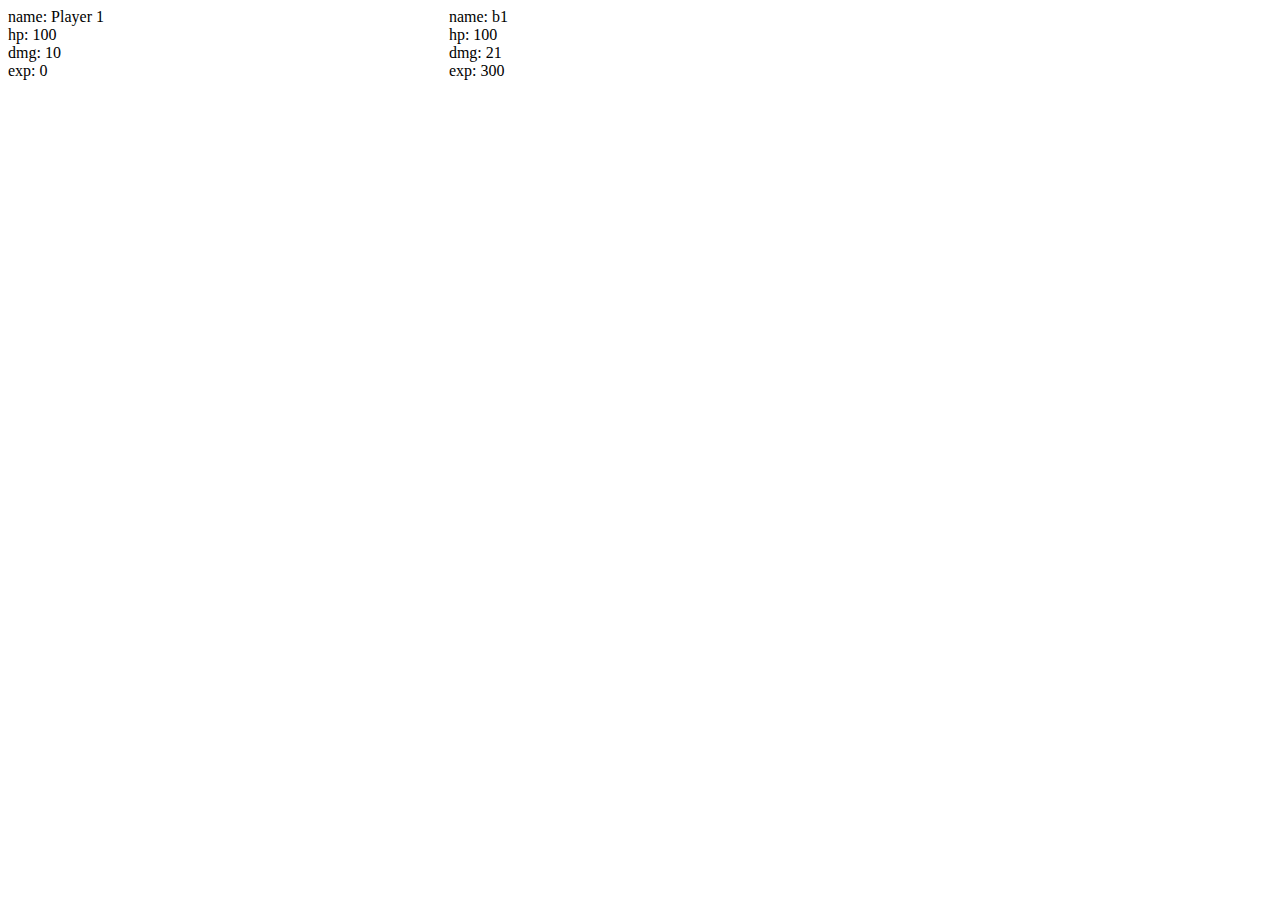
==== index.html @ 996a0ecd "Added display for stats and attack speed/cooldown mechanic." ====
<html>

<head>
	<!--Idle Monster Killing Simulator, Version 0.002-->
	<script src="https://ajax.googleapis.com/ajax/libs/jquery/1.12.4/jquery.min.js"></script>
	<script src="monsters.json"></script>
	<script src="entity.js"></script>
	<script src="engine.js"></script>
	<link rel="stylesheet" href="style.css">
</head>

<body onload="init()">

	<div class="entity" id="player"></div>
	
	<div class="entity" id="monster"></div>

</body>

</html>
---- style.css ----
#player {
	float: left;
}

#monster {
	float: right;
}

body {
	width: 500px;
}
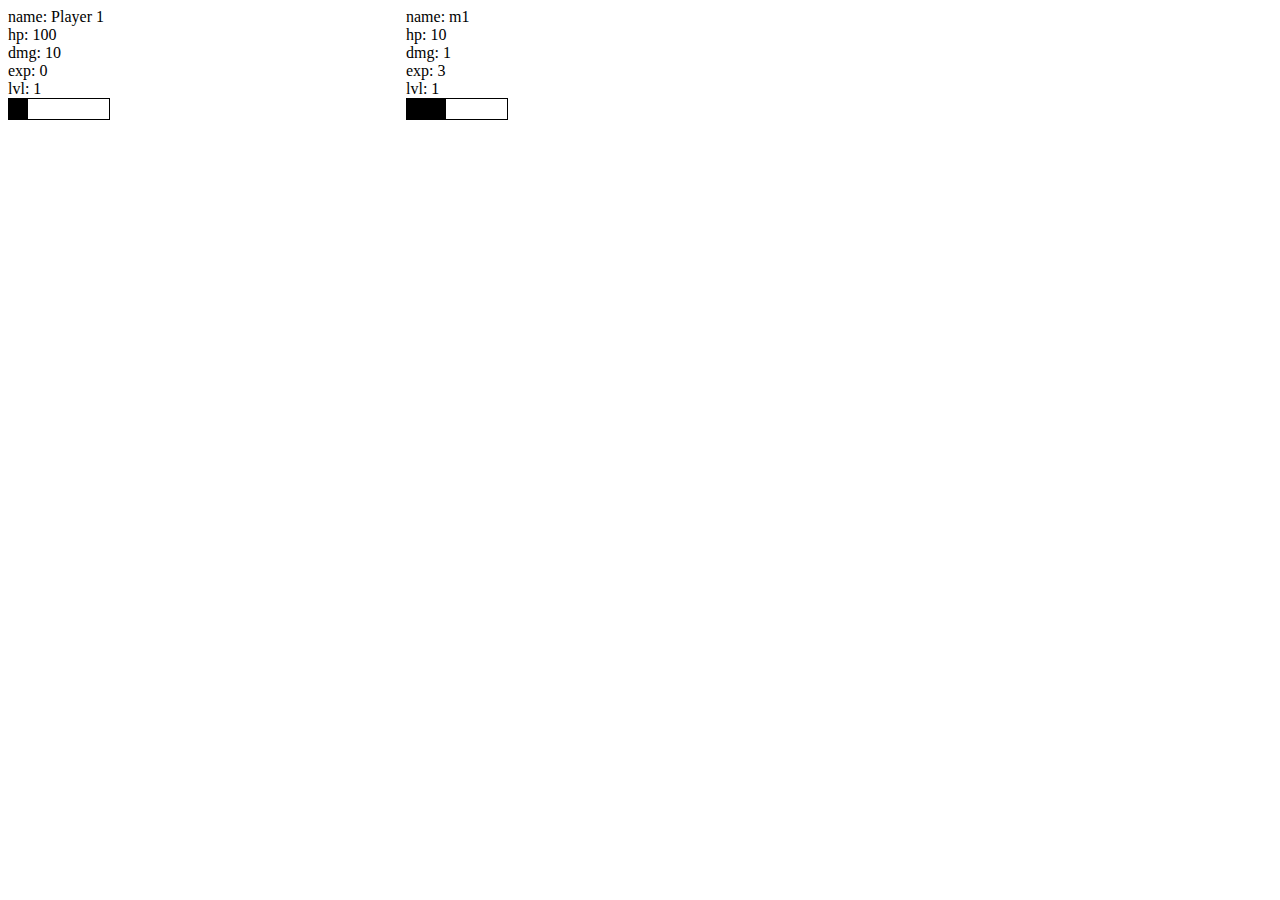
==== commit afce72ad: "Added progress bar to ui to show attack cd." ====
--- a/index.html
+++ b/index.html
@@ -1,8 +1,9 @@
 <html>
 
 <head>
-	<!--Idle Monster Killing Simulator, Version 0.002-->
+	<!--Idle Monster Killing Simulator, Version 0.003-->
 	<script src="https://ajax.googleapis.com/ajax/libs/jquery/1.12.4/jquery.min.js"></script>
+	<script src="ui.js"></script>
 	<script src="monsters.json"></script>
 	<script src="entity.js"></script>
 	<script src="engine.js"></script>
@@ -12,7 +13,7 @@
 <body onload="init()">
 
 	<div class="entity" id="player"></div>
-	
+
 	<div class="entity" id="monster"></div>
 
 </body>
--- a/style.css
+++ b/style.css
@@ -8,4 +8,20 @@
 
 body {
 	width: 500px;
+}
+
+
+.progress {
+	float: left;
+	clear: both;
+	height: 20px;
+	width: 100px;
+	border: 1px solid black;
+}
+
+.progress_bar {
+	width: 0;
+	height: 20px;
+	color: black;
+	background-color: black;
 }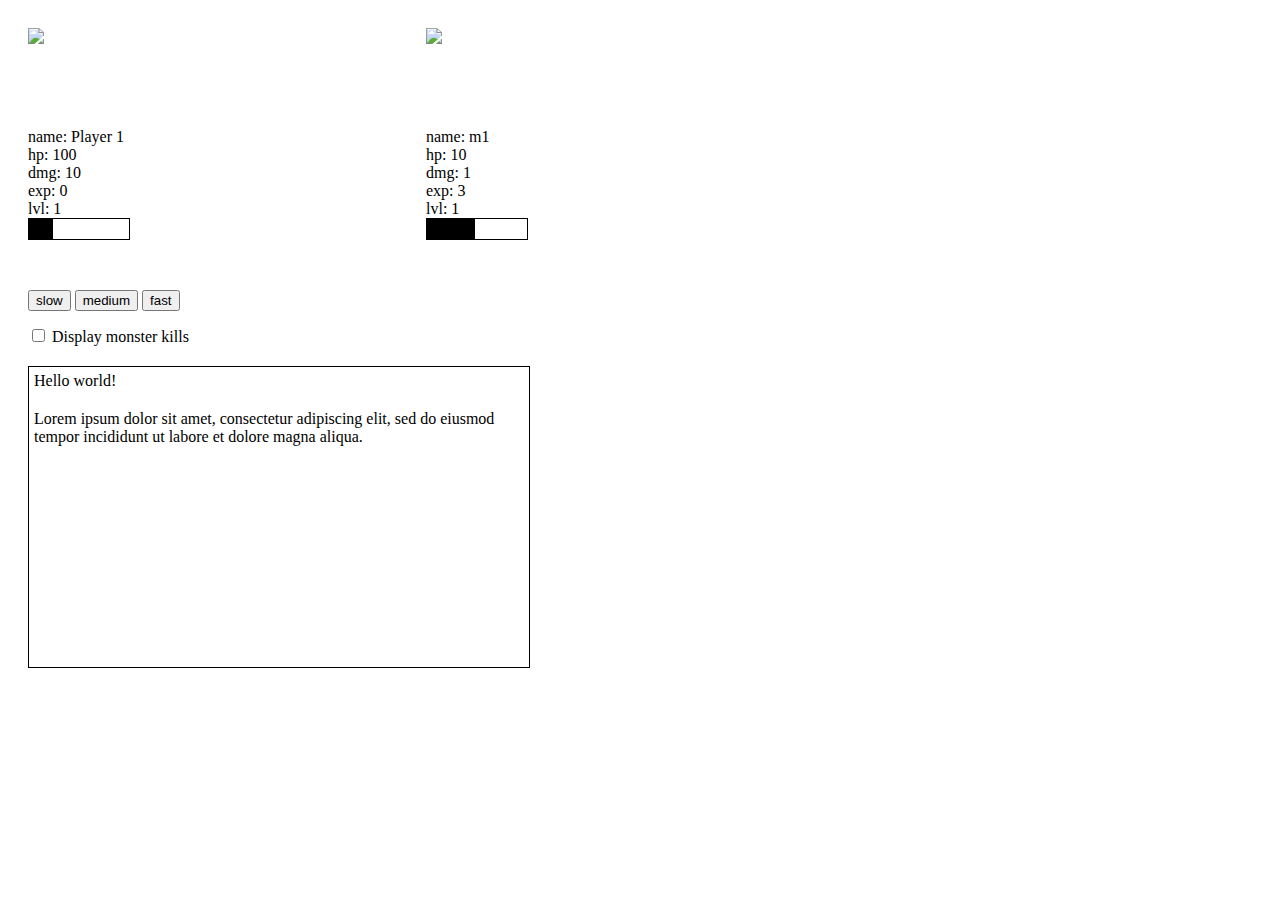
==== commit dba21af1: "Added logger to display messages." ====
--- a/index.html
+++ b/index.html
@@ -3,6 +3,7 @@
 <head>
 	<!--Idle Monster Killing Simulator, Version 0.003-->
 	<script src="https://ajax.googleapis.com/ajax/libs/jquery/1.12.4/jquery.min.js"></script>
+	<script src="logger.js"></script>
 	<script src="ui.js"></script>
 	<script src="monsters.json"></script>
 	<script src="entity.js"></script>
@@ -12,9 +13,36 @@
 
 <body onload="init()">
 
-	<div class="entity" id="player"></div>
+	<div class="object" id="left">
+		<img src="placeholder.jpg">
+		<div class="entity" id="player"></div>
+	</div>
 
-	<div class="entity" id="monster"></div>
+	<div class="object" id="right">
+		<img src="placeholder.jpg">
+		<div class="entity" id="monster"></div>
+	</div>
+
+
+	<!-- These weapons should be loaded in a json file later-->
+	<!-- value would be name of weapon -->
+	<div class="weapons" style="margin-top: 50px;float: left; clear: both;">
+		<input type="button" value="slow"
+		data-dmg="30" data-atk-spd="5" onclick="change_weapon(this);">
+		<input type="button" value="medium"
+		data-dmg="15" data-atk-spd="3" onclick="change_weapon(this);">
+		<input type="button" value="fast"
+		data-dmg="5" data-atk-spd="1" onclick="change_weapon(this);">
+	</div>
+
+	<div style="float: left; clear: both; margin-top: 15px">
+		<input type="checkbox" id="killFilter"> Display monster kills
+	</div>
+
+	<div id="logger">
+		<div class="log">Hello world!</div>
+		<div class="log">Lorem ipsum dolor sit amet, consectetur adipiscing elit, sed do eiusmod tempor incididunt ut labore et dolore magna aliqua.</div>
+	</div>
 
 </body>
 
--- a/style.css
+++ b/style.css
@@ -1,15 +1,24 @@
-#player {
+#left {
 	float: left;
 }
-
-#monster {
+#right {
 	float: right;
 }
 
+
 body {
 	width: 500px;
+	padding: 20px;
 }
 
+
+.object img {
+	position: absolute;
+}
+
+.entity {
+	margin-top: 100px;
+}
 
 .progress {
 	float: left;
@@ -24,4 +33,20 @@
 	height: 20px;
 	color: black;
 	background-color: black;
+}
+
+#logger {
+	margin-top: 20px;
+	float: left;
+	width: 500px;
+	height: 300px;
+	border: 1px solid black;
+	overflow: auto;
+}
+
+.log {
+	float: left;
+	clear: both;
+	margin-bottom: 10px;
+	padding: 5px;
 }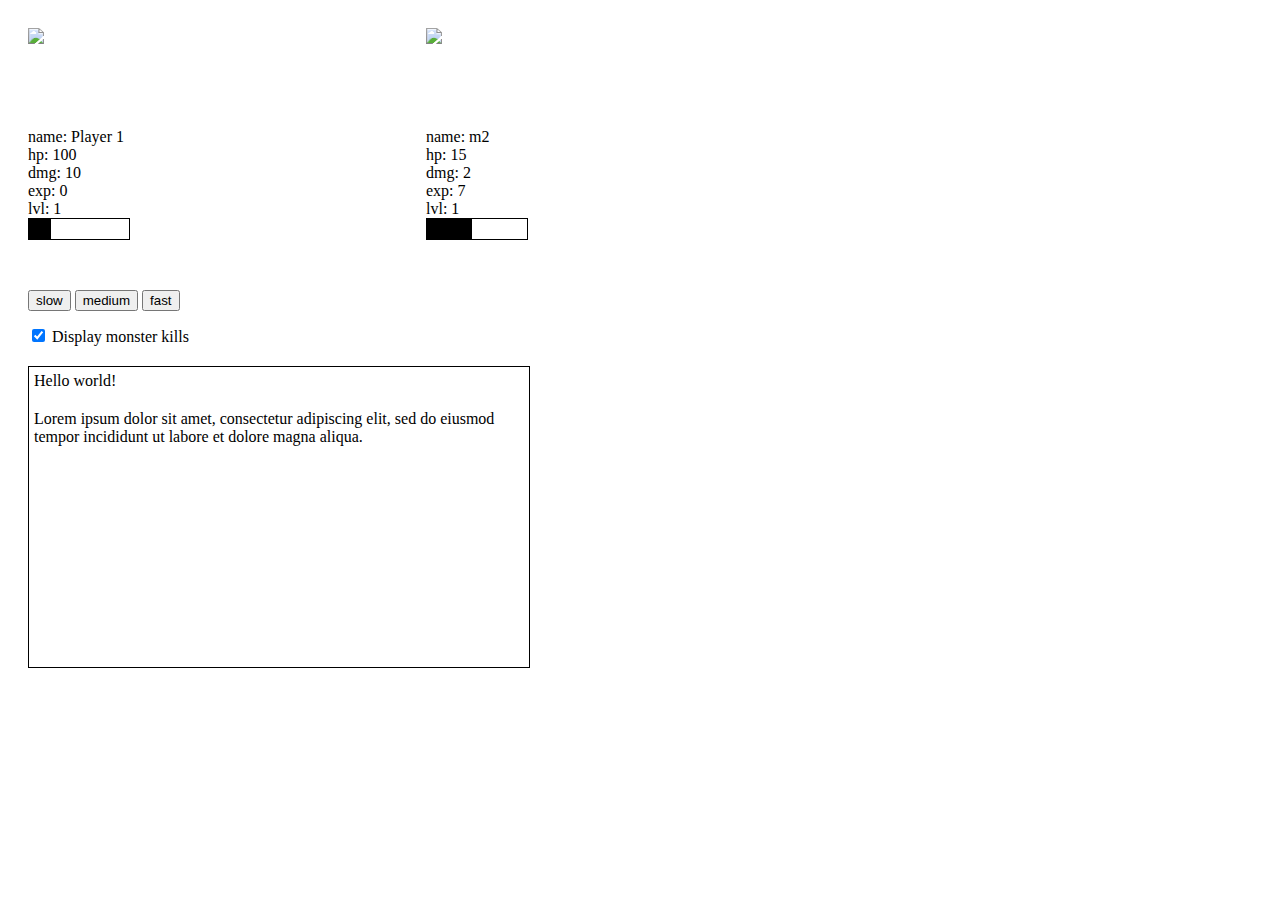
==== commit 00f61ab6: "Check killFilter by default. Changed version number." ====
--- a/index.html
+++ b/index.html
@@ -1,7 +1,7 @@
 <html>
 
 <head>
-	<!--Idle Monster Killing Simulator, Version 0.003-->
+	<!--Idle Monster Killing Simulator, Version 0.004-->
 	<script src="https://ajax.googleapis.com/ajax/libs/jquery/1.12.4/jquery.min.js"></script>
 	<script src="logger.js"></script>
 	<script src="ui.js"></script>
@@ -36,7 +36,7 @@
 	</div>
 
 	<div style="float: left; clear: both; margin-top: 15px">
-		<input type="checkbox" id="killFilter"> Display monster kills
+		<input type="checkbox" id="killFilter" checked> Display monster kills
 	</div>
 
 	<div id="logger">
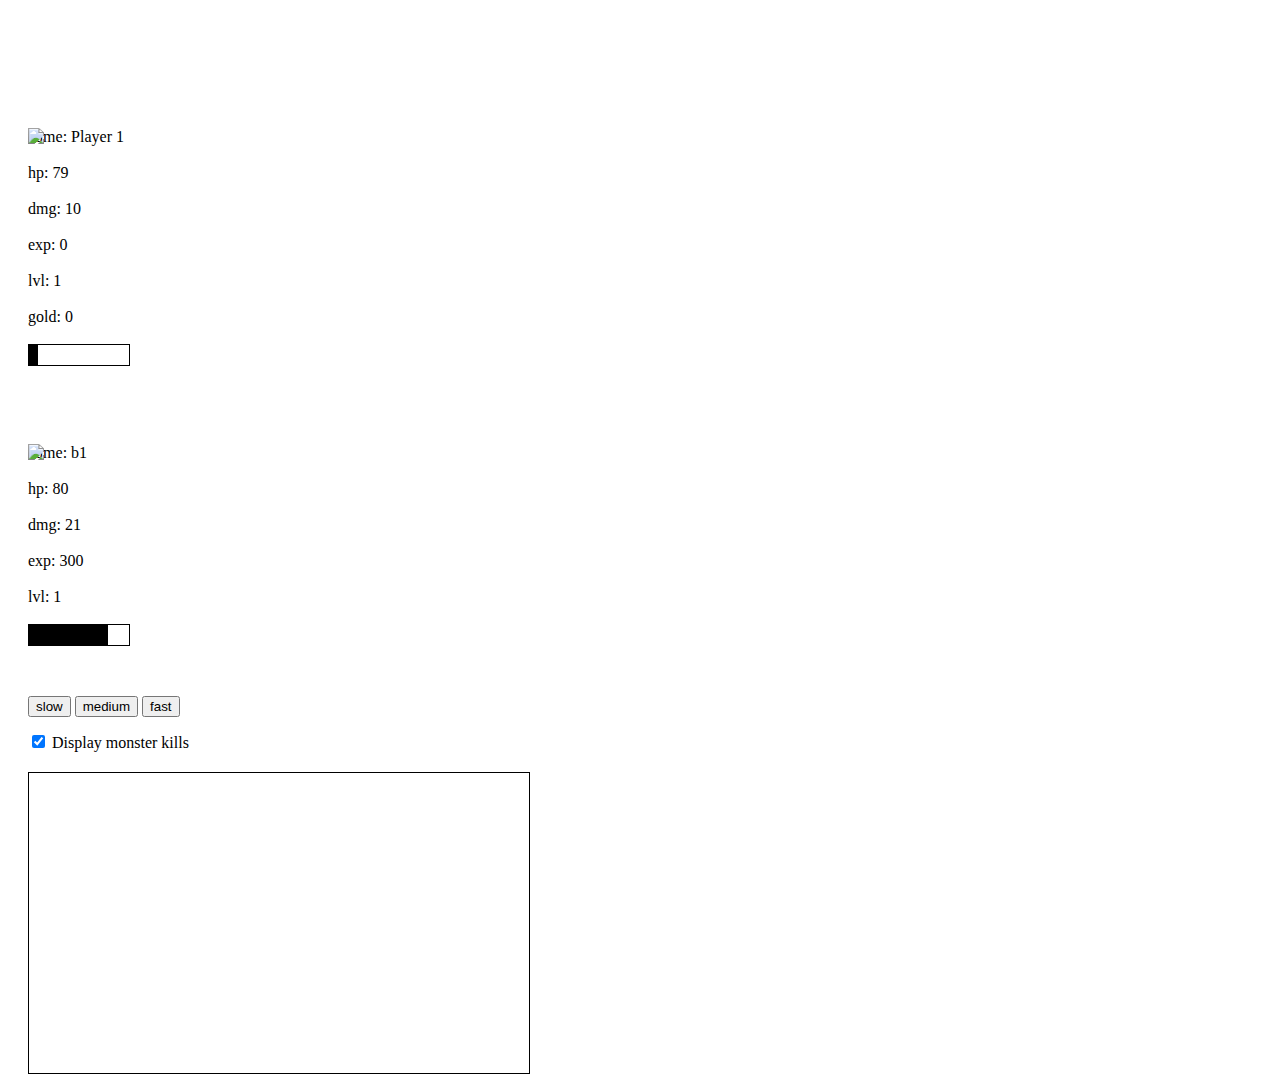
==== commit 91bfbdb3: "Added gold and weapons." ====
--- a/index.html
+++ b/index.html
@@ -1,47 +1,63 @@
 <html>
 
 <head>
-	<!--Idle Monster Killing Simulator, Version 0.004-->
+	<!--Idle Monster Killing Simulator, Version 0.012-->
 	<script src="https://ajax.googleapis.com/ajax/libs/jquery/1.12.4/jquery.min.js"></script>
 	<script src="logger.js"></script>
 	<script src="ui.js"></script>
-	<script src="monsters.json"></script>
 	<script src="entity.js"></script>
+	<script src="bag.js"></script>
+	<script src="monster.js"></script>
+	<script src="player.js"></script>
 	<script src="engine.js"></script>
 	<link rel="stylesheet" href="style.css">
 </head>
 
-<body onload="init()">
+<body onload="engine.init()">
 
-	<div class="object" id="left">
-		<img src="placeholder.jpg">
-		<div class="entity" id="player"></div>
+	<div id="mainScreen" class="left">
+		<div class="object left">
+			<img src="placeholder.jpg">
+			<div class="entity" id="player"></div>
+		</div>
+
+		<div class="object right">
+			<img src="placeholder.jpg">
+			<div class="entity" id="monster"></div>
+		</div>
+
+
+		<!-- These weapons should be loaded in a json file later-->
+		<!-- value would be name of weapon -->
+		<div class="buttons" style="margin-top: 50px;float: left; clear: both;">
+			<input type="button" value="slow"
+			data-dmg="30" data-atk-spd="5" onclick="change_weapon(this);">
+			<input type="button" value="medium"
+			data-dmg="15" data-atk-spd="3" onclick="change_weapon(this);">
+			<input type="button" value="fast"
+			data-dmg="5" data-atk-spd="1" onclick="change_weapon(this);">
+		</div>
+
+		<div style="float: left; clear: both; margin-top: 15px">
+			<input type="checkbox" id="killFilter" checked> Display monster kills
+		</div>
+
+		<div id="logger" class="left">
+
+		</div>
 	</div>
 
-	<div class="object" id="right">
-		<img src="placeholder.jpg">
-		<div class="entity" id="monster"></div>
-	</div>
+	<div id="itemScreen" class="left">
 
+		<!-- template for item divs -->
+		<!--<div class="item">
+			<label>Halberd</label>
+			<div class="right">
+				<input type="button" value="Equip">
+				<input type="button" value="Sell">
+			</div>
+		</div> -->
 
-	<!-- These weapons should be loaded in a json file later-->
-	<!-- value would be name of weapon -->
-	<div class="weapons" style="margin-top: 50px;float: left; clear: both;">
-		<input type="button" value="slow"
-		data-dmg="30" data-atk-spd="5" onclick="change_weapon(this);">
-		<input type="button" value="medium"
-		data-dmg="15" data-atk-spd="3" onclick="change_weapon(this);">
-		<input type="button" value="fast"
-		data-dmg="5" data-atk-spd="1" onclick="change_weapon(this);">
-	</div>
-
-	<div style="float: left; clear: both; margin-top: 15px">
-		<input type="checkbox" id="killFilter" checked> Display monster kills
-	</div>
-
-	<div id="logger">
-		<div class="log">Hello world!</div>
-		<div class="log">Lorem ipsum dolor sit amet, consectetur adipiscing elit, sed do eiusmod tempor incididunt ut labore et dolore magna aliqua.</div>
 	</div>
 
 </body>
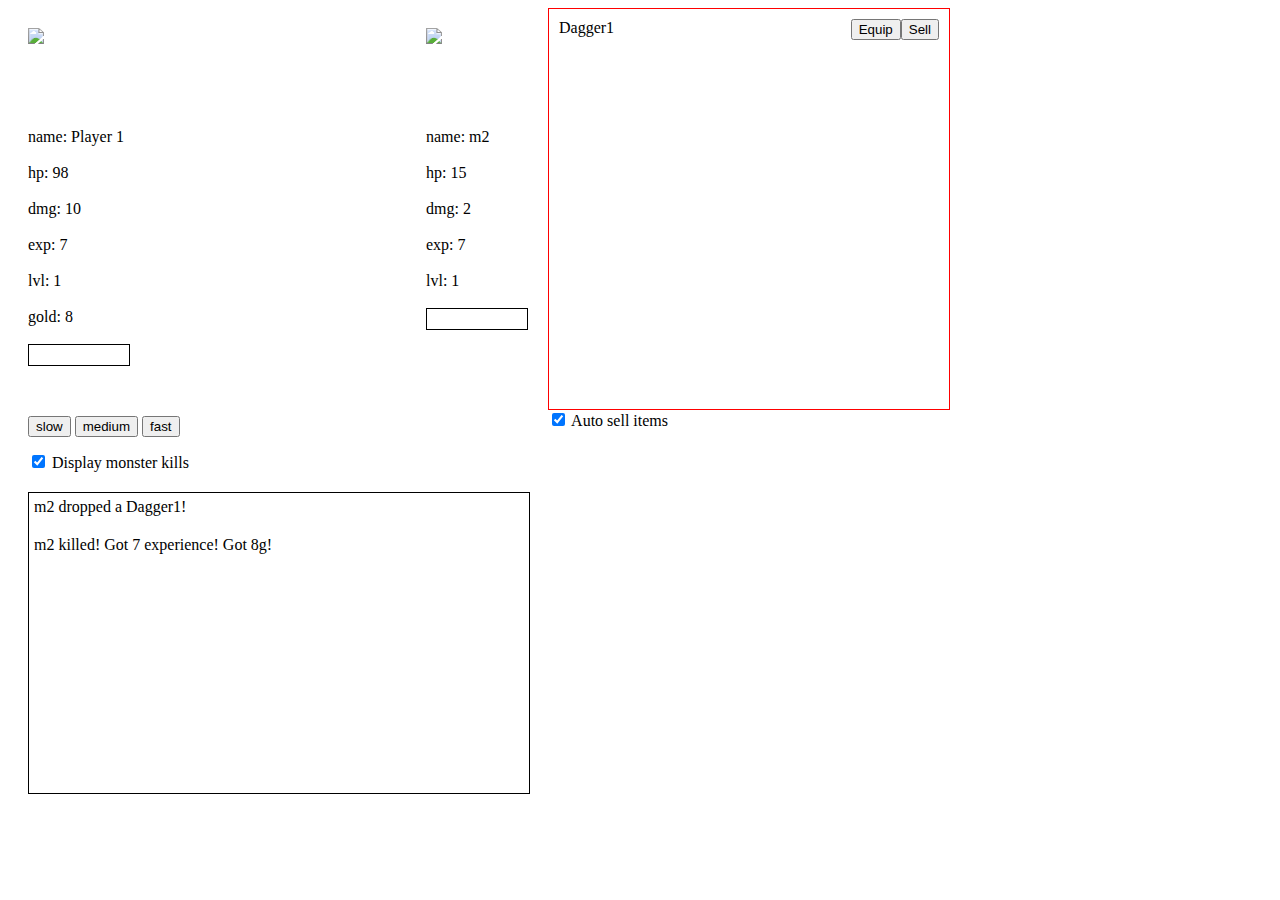
==== commit a51b77f3: "Fixed weapon drop chance and added auto sell loot." ====
--- a/index.html
+++ b/index.html
@@ -2,6 +2,7 @@
 
 <head>
 	<!--Idle Monster Killing Simulator, Version 0.012-->
+	<title>Idle Slayer v0.012</title>
 	<script src="https://ajax.googleapis.com/ajax/libs/jquery/1.12.4/jquery.min.js"></script>
 	<script src="logger.js"></script>
 	<script src="ui.js"></script>
@@ -38,7 +39,7 @@
 			data-dmg="5" data-atk-spd="1" onclick="change_weapon(this);">
 		</div>
 
-		<div style="float: left; clear: both; margin-top: 15px">
+		<div class="checkbox_option">
 			<input type="checkbox" id="killFilter" checked> Display monster kills
 		</div>
 
@@ -48,15 +49,22 @@
 	</div>
 
 	<div id="itemScreen" class="left">
+		<div id="bag">
+			<!-- template for item divs -->
+				<!--<div class="item">
+				<label>Halberd</label>
+				<div class="right">
+					<input type="button" value="Equip">
+					<input type="button" value="Sell">
+				</div>
+			</div> -->
+		</div>
 
-		<!-- template for item divs -->
-		<!--<div class="item">
-			<label>Halberd</label>
-			<div class="right">
-				<input type="button" value="Equip">
-				<input type="button" value="Sell">
-			</div>
-		</div> -->
+		<div>
+			<input type="checkbox" id="auto_sell" checked> Auto sell items
+
+		</div>
+
 
 	</div>
 
--- a/style.css
+++ b/style.css
@@ -1,16 +1,15 @@
-#left {
+.left {
 	float: left;
 }
-#right {
+.right {
 	float: right;
 }
 
-
-body {
+/*** Main screen things ***/
+#mainScreen {
 	width: 500px;
 	padding: 20px;
 }
-
 
 .object img {
 	position: absolute;
@@ -21,7 +20,6 @@
 }
 
 .progress {
-	float: left;
 	clear: both;
 	height: 20px;
 	width: 100px;
@@ -37,7 +35,6 @@
 
 #logger {
 	margin-top: 20px;
-	float: left;
 	width: 500px;
 	height: 300px;
 	border: 1px solid black;
@@ -45,8 +42,37 @@
 }
 
 .log {
-	float: left;
 	clear: both;
 	margin-bottom: 10px;
 	padding: 5px;
+}
+
+
+/*** Item screen things ***/
+#itemScreen {
+	width: 300px;
+	height: 400px;
+	/*border: 1px solid red;*/
+}
+
+.checkbox_option {
+	float: left; 
+	clear: both; 
+	margin-top: 15px
+}
+
+#bag {
+	width: 400px;
+	height: 400px;
+	border: 1px solid red;
+}
+
+.item {
+	/*width: 100%;*/
+	clear: both;
+	padding: 10px;
+}
+
+.item:hover {
+	background-color: pink;
 }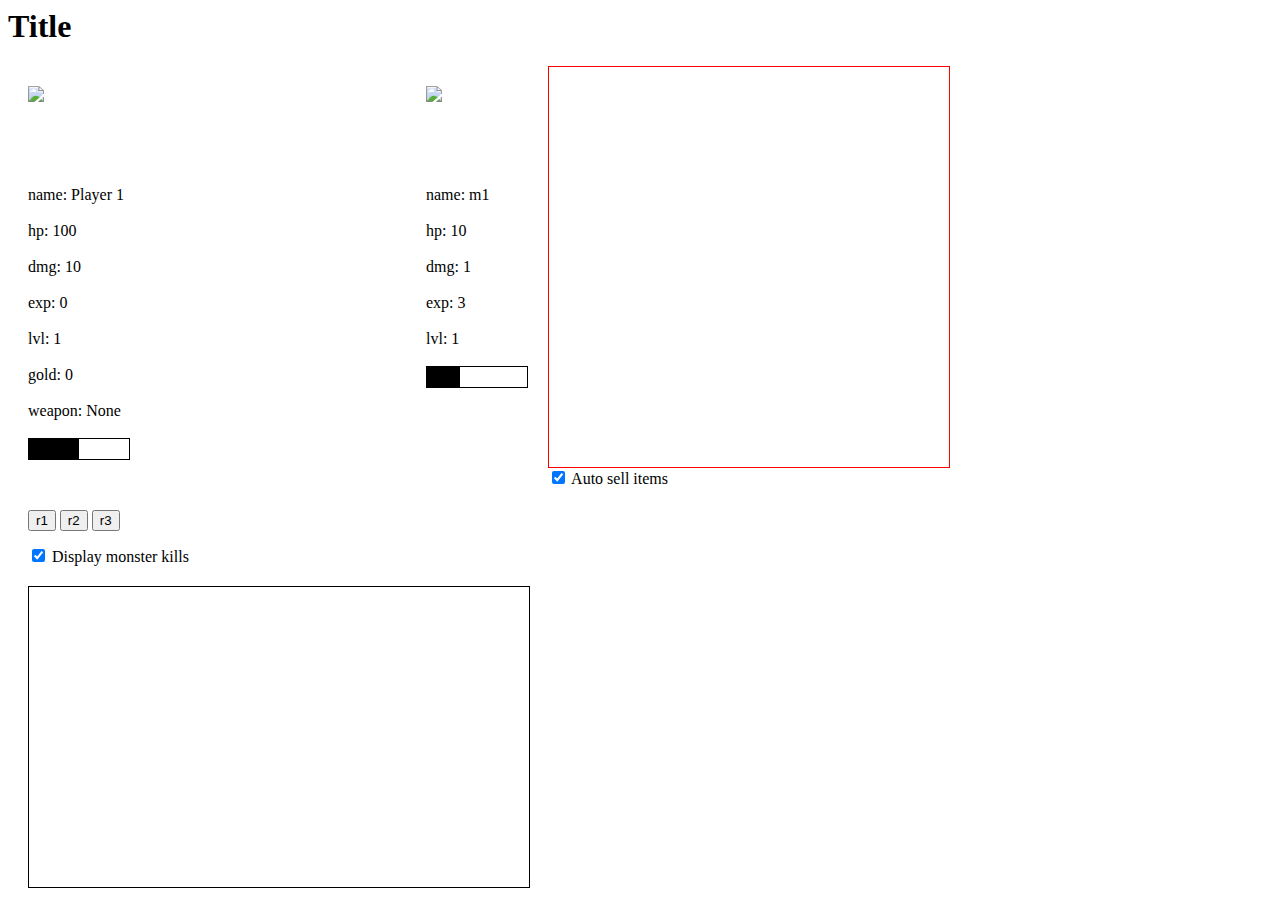
==== commit 20e4070e: "Changed entity.js to world.js. Ability to change region added." ====
--- a/index.html
+++ b/index.html
@@ -1,12 +1,12 @@
 <html>
 
 <head>
-	<!--Idle Monster Killing Simulator, Version 0.012-->
-	<title>Idle Slayer v0.012</title>
+	<!--Idle Monster Killing Simulator, Version 0.015-->
+	<title>Idle Slayer v0.015</title>
 	<script src="https://ajax.googleapis.com/ajax/libs/jquery/1.12.4/jquery.min.js"></script>
 	<script src="logger.js"></script>
 	<script src="ui.js"></script>
-	<script src="entity.js"></script>
+	<script src="world.js"></script>
 	<script src="bag.js"></script>
 	<script src="monster.js"></script>
 	<script src="player.js"></script>
@@ -16,56 +16,43 @@
 
 <body onload="engine.init()">
 
-	<div id="mainScreen" class="left">
-		<div class="object left">
-			<img src="placeholder.jpg">
-			<div class="entity" id="player"></div>
+	<h1>Title</h1>
+
+	<div id="game"> 
+		<div id="mainScreen" class="left">
+			<div class="object left">
+				<img src="placeholder.jpg">
+				<div class="entity" id="player"></div>
+			</div>
+
+			<div class="object right">
+				<img src="placeholder.jpg">
+				<div class="entity" id="monster"></div>
+			</div>
+
+			<div class="regions" style="margin-top: 50px;float: left; clear: both;">
+				<input type="button" value="r1" onclick="world.change_region(this.value)">
+				<input type="button" value="r2" onclick="world.change_region(this.value);">
+				<input type="button" value="r3" onclick="world.change_region(this.value);">
+			</div>
+
+			<div class="checkbox_option">
+				<input type="checkbox" id="killFilter" checked> Display monster kills
+			</div>
+
+			<div id="logger" class="left">
+
+			</div>
 		</div>
 
-		<div class="object right">
-			<img src="placeholder.jpg">
-			<div class="entity" id="monster"></div>
+		<div id="itemScreen" class="left">
+			<div id="bag"></div>
+
+			<div>
+				<input type="checkbox" id="auto_sell" checked> Auto sell items
+
+			</div>
 		</div>
-
-
-		<!-- These weapons should be loaded in a json file later-->
-		<!-- value would be name of weapon -->
-		<div class="buttons" style="margin-top: 50px;float: left; clear: both;">
-			<input type="button" value="slow"
-			data-dmg="30" data-atk-spd="5" onclick="change_weapon(this);">
-			<input type="button" value="medium"
-			data-dmg="15" data-atk-spd="3" onclick="change_weapon(this);">
-			<input type="button" value="fast"
-			data-dmg="5" data-atk-spd="1" onclick="change_weapon(this);">
-		</div>
-
-		<div class="checkbox_option">
-			<input type="checkbox" id="killFilter" checked> Display monster kills
-		</div>
-
-		<div id="logger" class="left">
-
-		</div>
-	</div>
-
-	<div id="itemScreen" class="left">
-		<div id="bag">
-			<!-- template for item divs -->
-				<!--<div class="item">
-				<label>Halberd</label>
-				<div class="right">
-					<input type="button" value="Equip">
-					<input type="button" value="Sell">
-				</div>
-			</div> -->
-		</div>
-
-		<div>
-			<input type="checkbox" id="auto_sell" checked> Auto sell items
-
-		</div>
-
-
 	</div>
 
 </body>
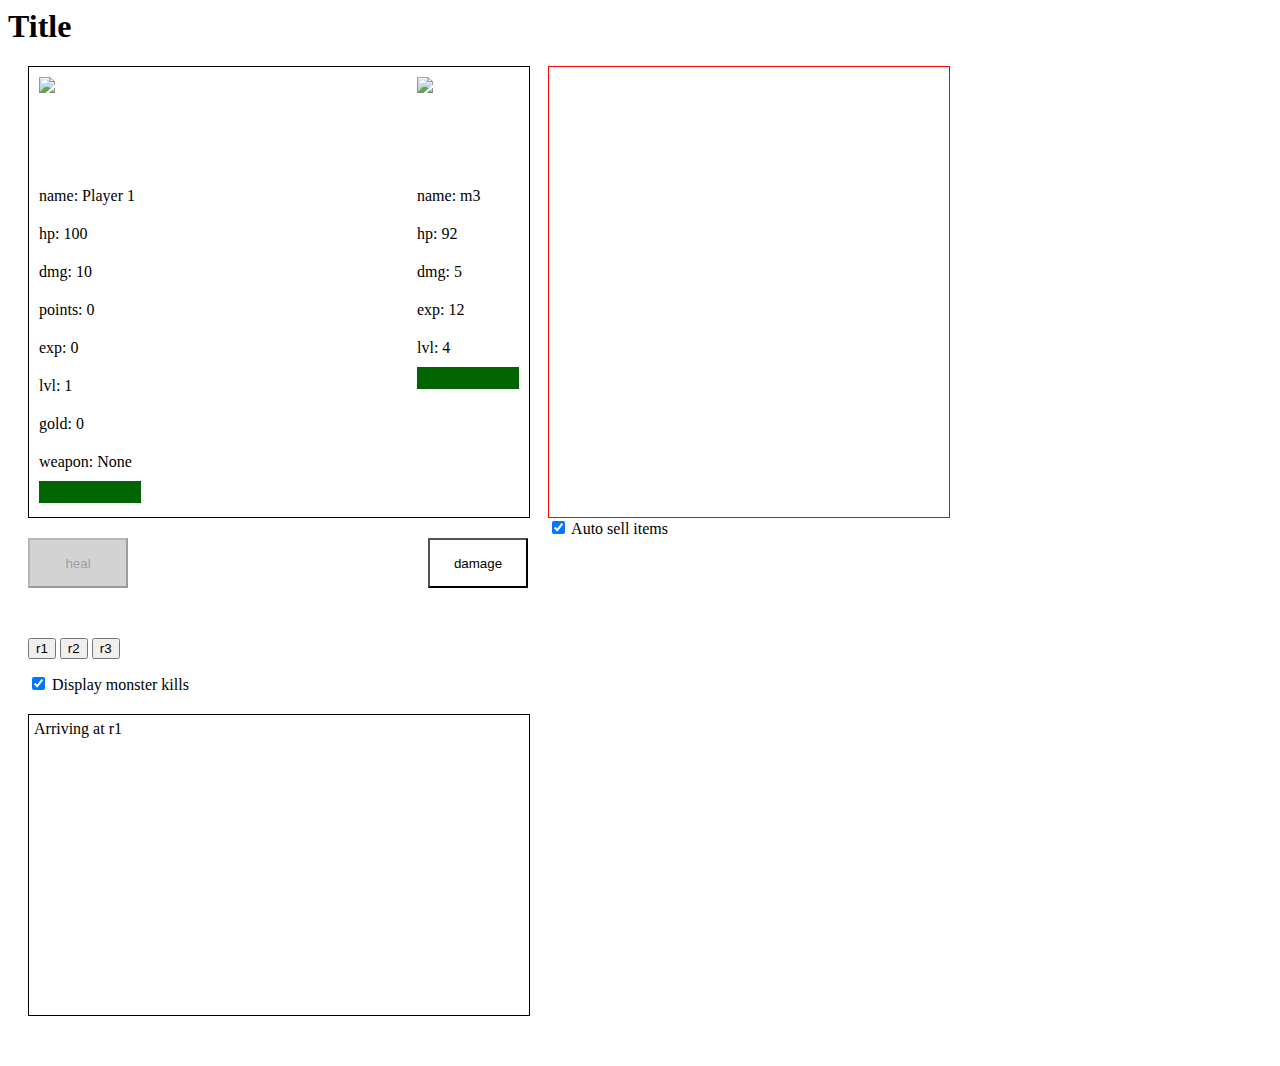
==== commit 53b2515b: "Implemented stat point allocation and monster level based on region." ====
--- a/index.html
+++ b/index.html
@@ -1,8 +1,8 @@
 <html>
 
 <head>
-	<!--Idle Monster Killing Simulator, Version 0.015-->
-	<title>Idle Slayer v0.015</title>
+	<!--Idle Monster Killing Simulator, Version 0.016-->
+	<title>Idle Slayer v0.016</title>
 	<script src="https://ajax.googleapis.com/ajax/libs/jquery/1.12.4/jquery.min.js"></script>
 	<script src="logger.js"></script>
 	<script src="ui.js"></script>
@@ -20,15 +20,21 @@
 
 	<div id="game"> 
 		<div id="mainScreen" class="left">
-			<div class="object left">
-				<img src="placeholder.jpg">
-				<div class="entity" id="player"></div>
+
+			<div id="battleScreen" class="screen">
+				<div class="object left">
+					<img src="placeholder.jpg">
+					<div class="entity" id="player"></div>
+				</div>
+
+				<div class="object right">
+					<img src="placeholder.jpg">
+					<div class="entity" id="monster"></div>
+				</div>
 			</div>
 
-			<div class="object right">
-				<img src="placeholder.jpg">
-				<div class="entity" id="monster"></div>
-			</div>
+			<input type="button" class="user_button heal left" value="heal" onclick="player.heal()">
+			<input type="button" class="user_button damage right" value="damage" onclick="monster.damage()">
 
 			<div class="regions" style="margin-top: 50px;float: left; clear: both;">
 				<input type="button" value="r1" onclick="world.change_region(this.value)">
@@ -45,8 +51,8 @@
 			</div>
 		</div>
 
-		<div id="itemScreen" class="left">
-			<div id="bag"></div>
+		<div id="itemScreen" class="screen left">
+			<div id="bag" class="screen"></div>
 
 			<div>
 				<input type="checkbox" id="auto_sell" checked> Auto sell items
--- a/style.css
+++ b/style.css
@@ -6,9 +6,22 @@
 }
 
 /*** Main screen things ***/
+.screen {
+	height: 450px;
+}
 #mainScreen {
 	width: 500px;
-	padding: 20px;
+	padding: 0 20px;
+}
+
+#battleScreen {
+	border: 1px solid black;
+	overflow: auto;
+	width: 100%;
+}
+
+.object {
+	padding: 10px;
 }
 
 .object img {
@@ -19,22 +32,53 @@
 	margin-top: 100px;
 }
 
+
+
+.entity div:not(.progress):not(.progress_bar) {
+	display: table;
+	padding: 10px 0;
+}
+
 .progress {
 	clear: both;
 	height: 20px;
 	width: 100px;
-	border: 1px solid black;
+	border: 1px solid darkgreen;
 }
 
 .progress_bar {
-	width: 0;
+	width: 100%;
 	height: 20px;
 	color: black;
-	background-color: black;
+	background-color: darkgreen;
+}
+
+
+/** bottom of main screen things **/
+.user_button {
+	margin-top: 20px;
+	width: 100px;
+	height: 50px;
+	background-color: white;
+}
+
+.user_button:disabled {
+	background-color: lightgrey
+}
+
+.heal:hover:enabled {
+	background-color: green;
+	color: white;
+}
+
+.damage:hover:enabled {
+	background-color: red;
+	color: white;
 }
 
 #logger {
 	margin-top: 20px;
+	margin-bottom: 50px;
 	width: 500px;
 	height: 300px;
 	border: 1px solid black;
@@ -51,7 +95,6 @@
 /*** Item screen things ***/
 #itemScreen {
 	width: 300px;
-	height: 400px;
 	/*border: 1px solid red;*/
 }
 
@@ -63,7 +106,6 @@
 
 #bag {
 	width: 400px;
-	height: 400px;
 	border: 1px solid red;
 }
 
